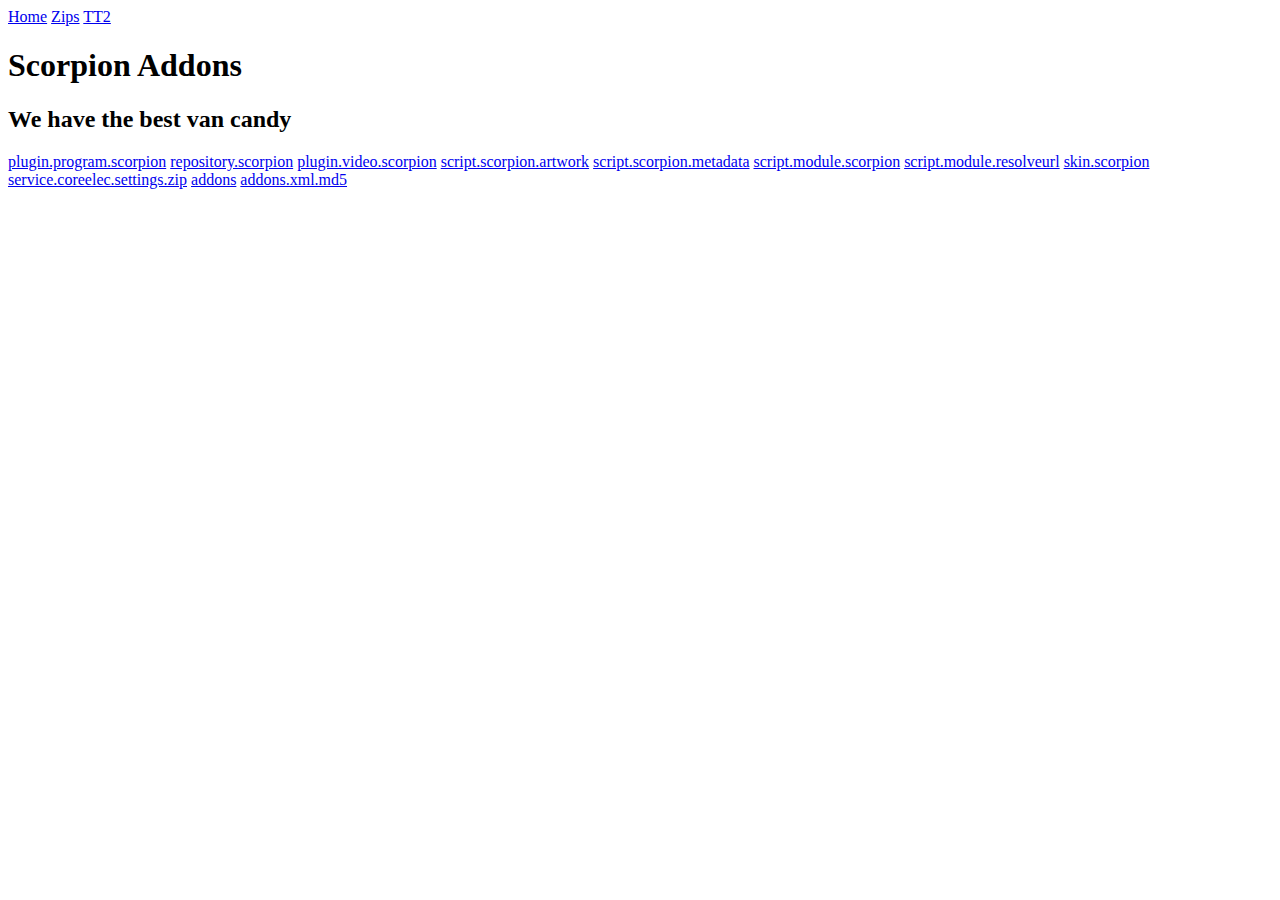
==== index.html @ e3604b7d "1" ====
<!DOCTYPE html>
<html>
<head>
	<title>Scorpion Repository</title>
</head>
<body>
<!DOCTYPE html>
<html lang="en">
<head><meta http-equiv="Content-Type" content="text/html; charset=utf-8">
	<title>Scorpion Repository</title>
	<meta http-equiv="X-UA-Compatible" content="IE=edge"><meta name="viewport" content="width=device-width, initial-scale=1">
	<link href="/images/favicon.ico" rel="icon" type="image/x-icon" />
	<link href="/css/style.css" rel="stylesheet" />
</head>
<body>
	<div class="header">
		<div class="nav">
			<a class="nav-btn" id="nav-home" href="/" title="Link">Home</a>
			<a class="nav-btn" id="nav-zips" href="/addons/" title="Link">Zips</a>
			<a class="nav-btn" id="nav-tt2" href="/tt2/" title="Link">TT2</a>
		</div>
		<h1>Scorpion Addons</h1>
	</div>    
	<div class="main">
		<h2 class="tag">We have the best van candy</h2>
		<a href="plugin.program.scorpion/">plugin.program.scorpion</a>
		<a href="repository.scorpion/">repository.scorpion</a>
		<a href="plugin.video.scorpion/">plugin.video.scorpion</a>
		<a href="script.scorpion.artwork/">script.scorpion.artwork</a>
		<a href="script.scorpion.metadata/">script.scorpion.metadata</a>
		<a href="script.module.scorpion/">script.module.scorpion</a>
		<a href="script.module.resolveurl/">script.module.resolveurl</a>
		<a href="skin.scorpion/">skin.scorpion</a>    
		<a href="service.coreelec.settings.zip">service.coreelec.settings.zip</a>
		<a href="addons">addons</a>    
		<a href="addons.xml.md5">addons.xml.md5</a>    
	</div>
</body>
</html></body>
</html>
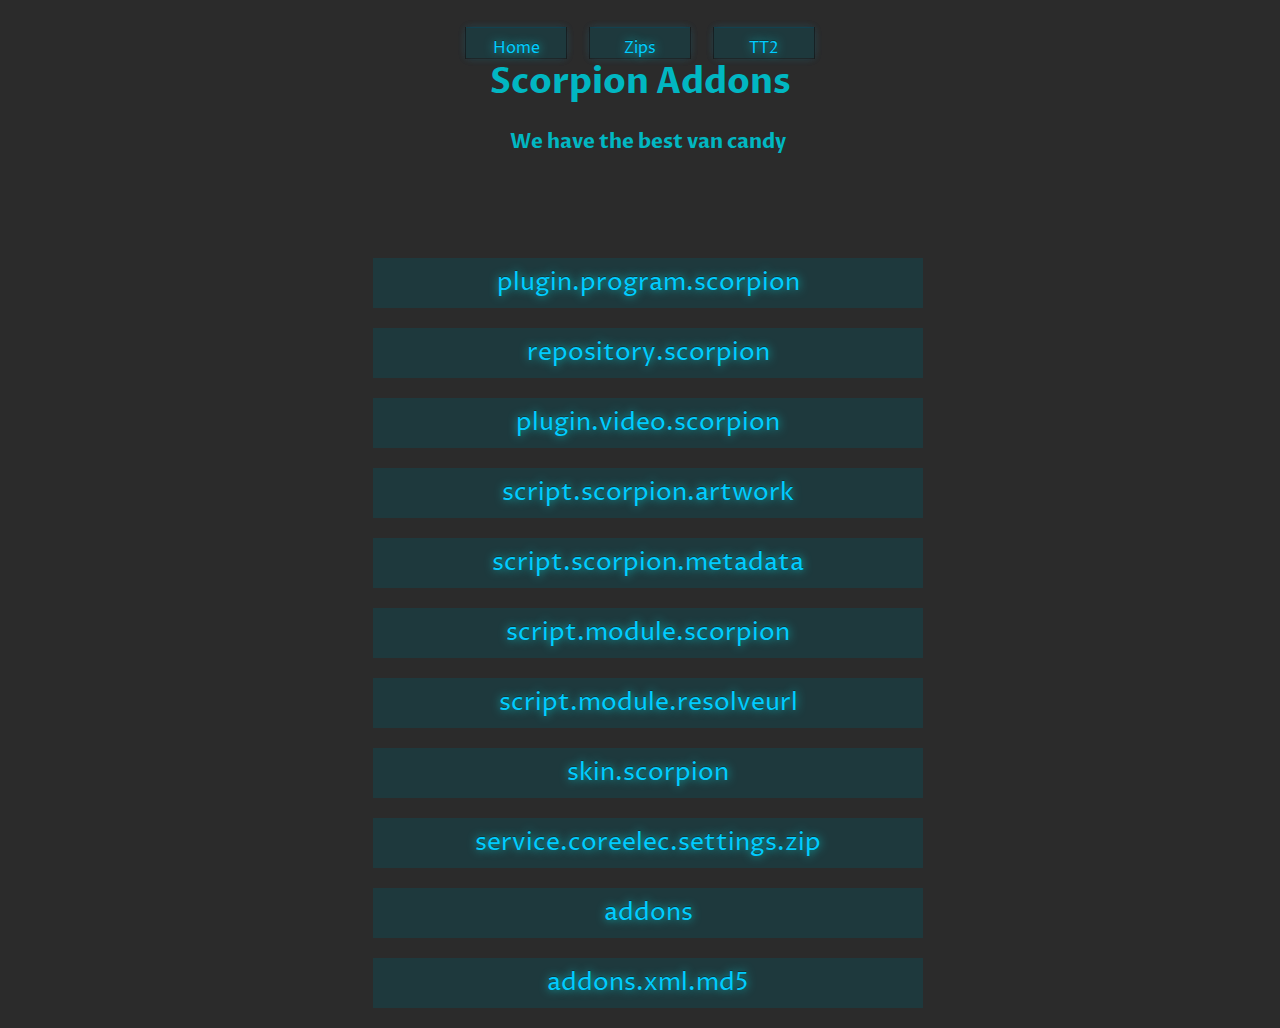
==== commit 36addc8f: "Update index.html" ====
--- a/index.html
+++ b/index.html
@@ -10,7 +10,7 @@
 	<title>Scorpion Repository</title>
 	<meta http-equiv="X-UA-Compatible" content="IE=edge"><meta name="viewport" content="width=device-width, initial-scale=1">
 	<link href="/images/favicon.ico" rel="icon" type="image/x-icon" />
-	<link href="/css/style.css" rel="stylesheet" />
+	<link href="css/style.css" rel="stylesheet" />
 </head>
 <body>
 	<div class="header">
--- a/css/style.css
+++ b/css/style.css
@@ -0,0 +1,151 @@
+@import url('https://fonts.googleapis.com/css?family=Proza+Libre&display=swap');
+
+body {
+	background-image: url(https://sffscorpion.com/vault/images/icon.png);
+	background-repeat: no-repeat;
+	/* background-position: 50% top; */
+	font-family: 'Proza Libre', Arial, sans-serif;
+	background-color: #2b2b2b;
+    background-position: 10%;
+    background-attachment: fixed;
+    background-size: 40%;}
+
+.header{
+	padding-bottom: 50px;
+	text-align: center;
+}
+li{
+	list-style-type: none;
+}
+
+
+
+
+h1{
+	float: left;
+	font-size: 40px;
+	color: #01b7c2;
+	margin-top: -10px;
+	margin-right: 10px;
+} 
+
+.nav-btn {
+	/* display: inlign-block; */
+	width: 100px;
+	height:30px;
+	font-family: 'Proza Libre', sans-serif;
+	cursor: pointer;
+	text-align: center;
+	font-weight: 300;
+	outline: none;
+	font-size: 16px;
+	text-decoration: none;
+	line-height: 40px;
+	margin: 10px;
+	background-color: rgba(0, 88, 102, 0.3);
+	color: #00ccff;
+	text-shadow: 0 -1px 0 rgba(0, 0, 0, 0.3), 0 0px 10px rgba(0, 255, 255, 0.7);
+	box-shadow: 0 -1px 0 rgba(0, 193, 255, 0.2), 0 0 0 1px rgba(0, 0, 0, 0.4), 0 1px 0 rgba(255, 255, 255, 0.05), 0 0 10px rgba(0, 193, 255, 0.1), 0 0 10px rgba(0, 193, 255, 0.1);
+}
+
+.main{
+	position: absolute;
+	width: 80%;
+	margin-top: 140px;
+	margin-left: 10%;
+	text-align: center;
+}
+
+h2{
+	text-align: center;	
+	margin-bottom: 20px;
+	color: #01b7c2;
+} 
+
+a{ 
+
+	display: block;
+	max-width: 550px;
+	height: 50px;
+	margin: auto;	
+	text-decoration: none;
+	margin-bottom: 20px;
+	cursor: pointer;
+	text-align: center;
+	font-weight: 300;
+	font-size: 25px;
+	line-height: 50px;
+	background-color: rgba(0, 88, 102, 0.3);
+	color: #00ccff;
+	text-shadow: 0 -1px 0 rgba(0, 0, 0, 0.3), 0 0 10px rgba(0, 255, 255, 0.7);
+	box-shadow: 0 -1px 0 rgba(0, 193, 255, 0.2), 1 1 1 1px rgba(0, 88, 102, 0.3), 0 1px 0 rgba(255, 255, 255, 0.05), 0 0 10px rgba(0, 193, 255, 0.1), 0 0 10px rgba(0, 193, 255, 0.1);
+}
+
+#home #nav-home,
+#zips #nav-zips,
+#tt2 #nav-tt2, a:hover {
+	color: #00ccff;
+	text-shadow: 0 -1px 0 rgba(0, 0, 0, 0.5), 0 0 10px rgba(0, 255, 255, 0.8);
+	box-shadow: 0 -1px 0 rgba(0, 193, 255, 0.5), 0 0 0 1px rgba(0, 0, 0, 0.4), 0 1px 0 rgba(255, 255, 255, 0.05), 0 0 10px rgba(0, 193, 255, 0.5), 0 0 10px rgba(0, 193, 255, 0.5);
+}
+
+.hidden{
+	position: absolute;
+	color: #2B2B2B;
+	text-decoration: none;
+	margin-top: 1000px;
+}
+
+@media (min-width: 768px){
+
+	h1{
+		width: 100%;
+		text-align: center;	
+		font-size: 35px;
+		margin-bottom: 20px;
+		color: #01b7c2;
+} 
+
+	.nav-btn {
+		float: none;
+		display: inline-block;
+		width: 100px;
+			margin-top: 20px;
+		position: relative;
+	}
+
+	h2{
+		position: absolute;
+		width: 100%;
+		margin: auto;
+		text-align: center;	
+		font-size: 20px;
+		margin-top: -130px;
+		margin-bottom: 20px;
+		color: #01b7c2;
+} 
+	
+}
+
+@media (max-width: 400px){
+	
+	h2{
+	position: absolute;
+	width: 100%;
+	margin: auto;
+	text-align: center;	
+	font-size: 20px;
+	margin-top: -130px;
+	margin-bottom: 20px;
+	color: #01b7c2;
+} 
+
+	.nav-btn {
+	float: none;
+	display: inline-block;
+	width: 80px;
+	margin-top: 20px;
+	position: relative;
+	top
+}
+}
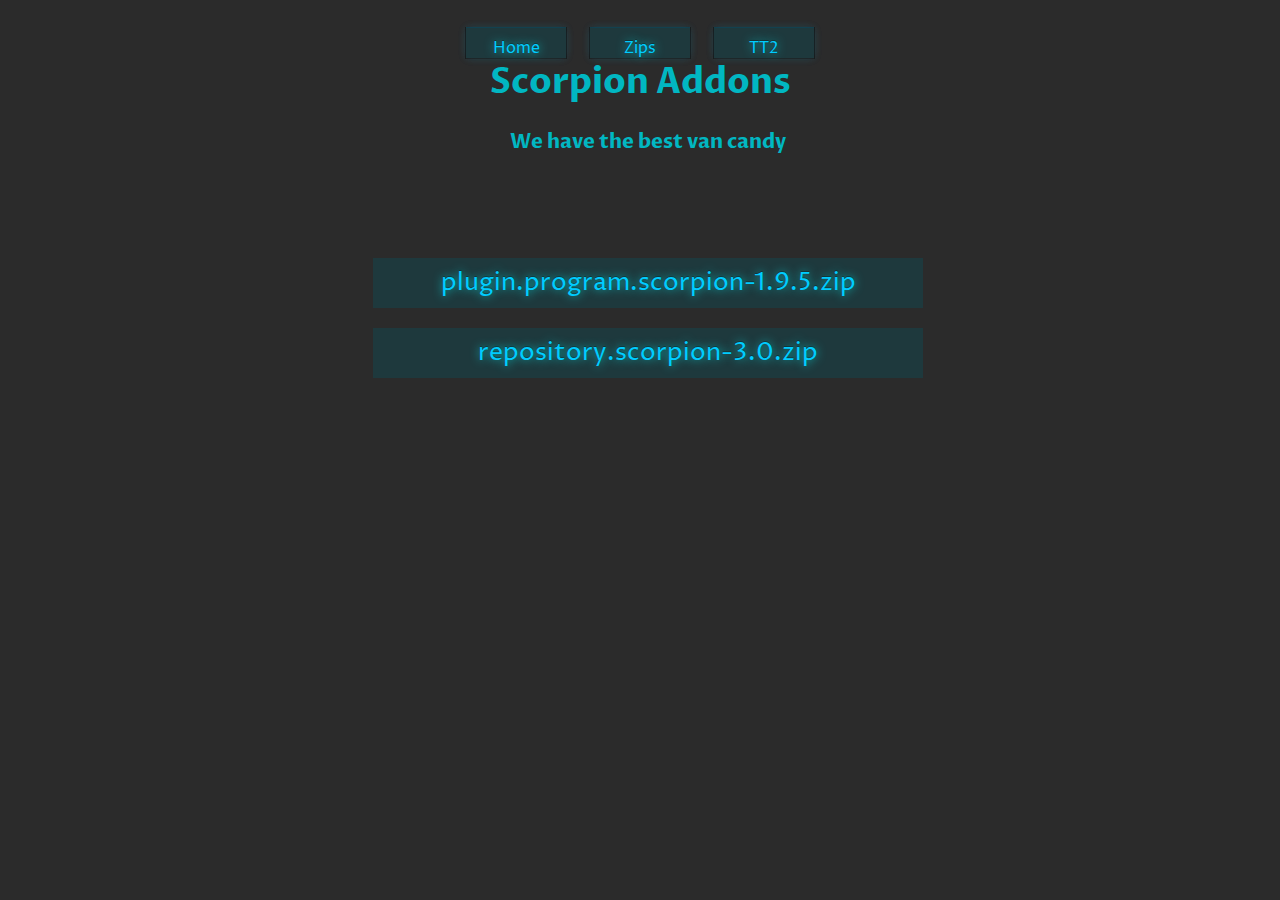
==== commit 92340088: "Update index.html" ====
--- a/index.html
+++ b/index.html
@@ -23,17 +23,8 @@
 	</div>    
 	<div class="main">
 		<h2 class="tag">We have the best van candy</h2>
-		<a href="plugin.program.scorpion/">plugin.program.scorpion</a>
-		<a href="repository.scorpion/">repository.scorpion</a>
-		<a href="plugin.video.scorpion/">plugin.video.scorpion</a>
-		<a href="script.scorpion.artwork/">script.scorpion.artwork</a>
-		<a href="script.scorpion.metadata/">script.scorpion.metadata</a>
-		<a href="script.module.scorpion/">script.module.scorpion</a>
-		<a href="script.module.resolveurl/">script.module.resolveurl</a>
-		<a href="skin.scorpion/">skin.scorpion</a>    
-		<a href="service.coreelec.settings.zip">service.coreelec.settings.zip</a>
-		<a href="addons">addons</a>    
-		<a href="addons.xml.md5">addons.xml.md5</a>    
+		<a href="plugin.program.scorpion-1.9.5.zip">plugin.program.scorpion-1.9.5.zip</a>
+		<a href="repository.scorpion-3.0.zip">repository.scorpion-3.0.zip</a>
 	</div>
 </body>
 </html></body>
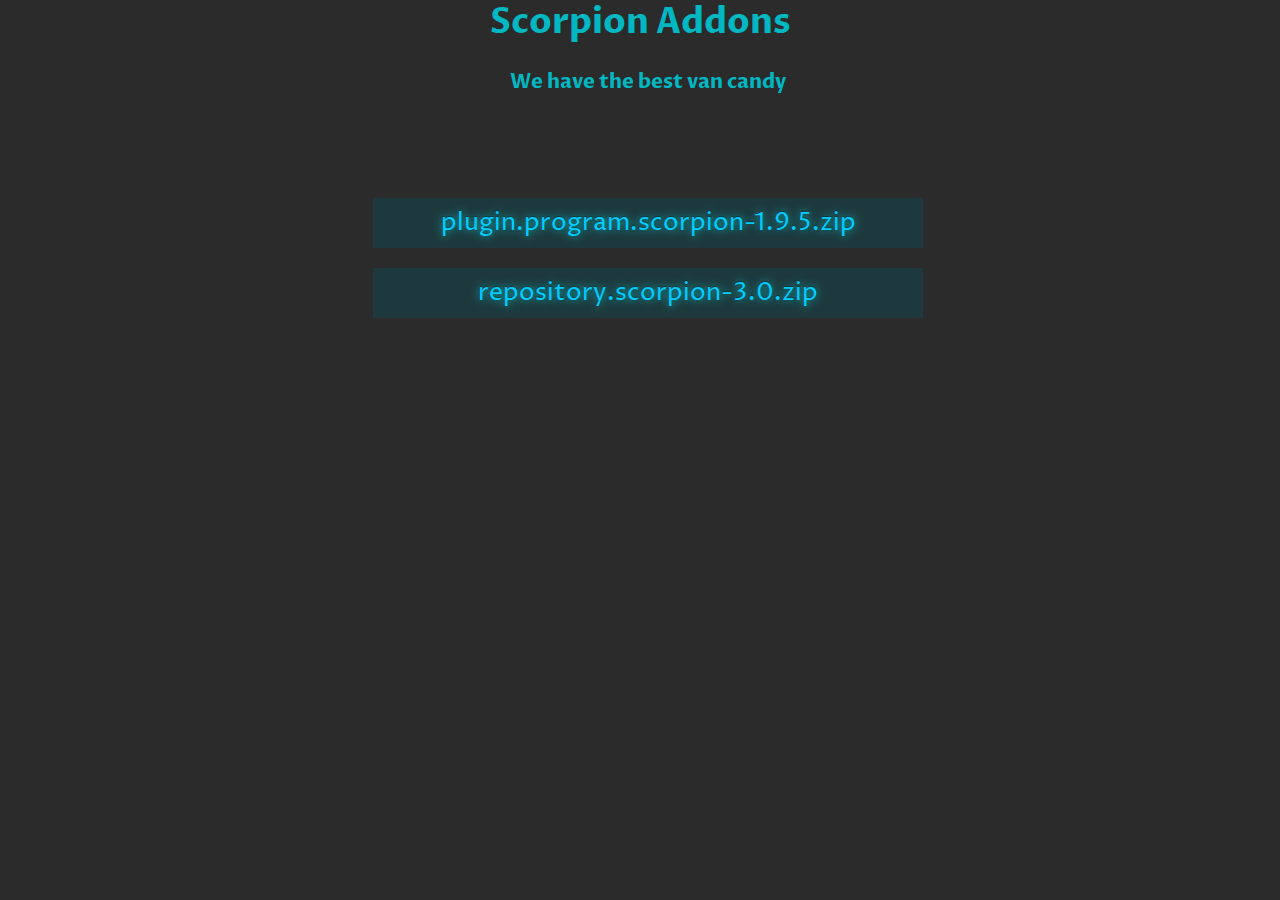
==== commit f626e853: "Update index.html" ====
--- a/index.html
+++ b/index.html
@@ -14,11 +14,6 @@
 </head>
 <body>
 	<div class="header">
-		<div class="nav">
-			<a class="nav-btn" id="nav-home" href="/" title="Link">Home</a>
-			<a class="nav-btn" id="nav-zips" href="/addons/" title="Link">Zips</a>
-			<a class="nav-btn" id="nav-tt2" href="/tt2/" title="Link">TT2</a>
-		</div>
 		<h1>Scorpion Addons</h1>
 	</div>    
 	<div class="main">
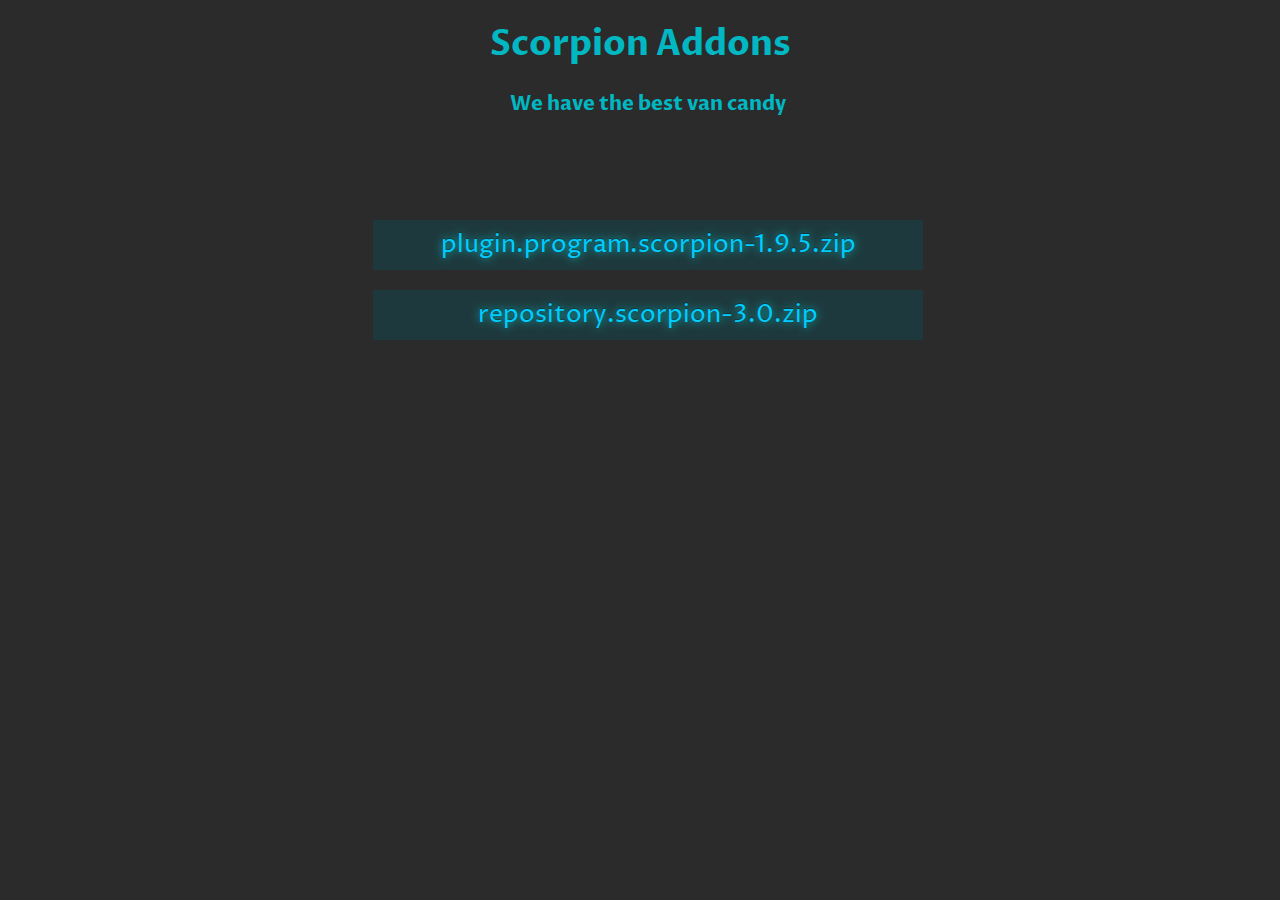
==== commit 0f6d3dd8: "Update index.html" ====
--- a/index.html
+++ b/index.html
@@ -14,6 +14,7 @@
 </head>
 <body>
 	<div class="header">
+		<br>
 		<h1>Scorpion Addons</h1>
 	</div>    
 	<div class="main">
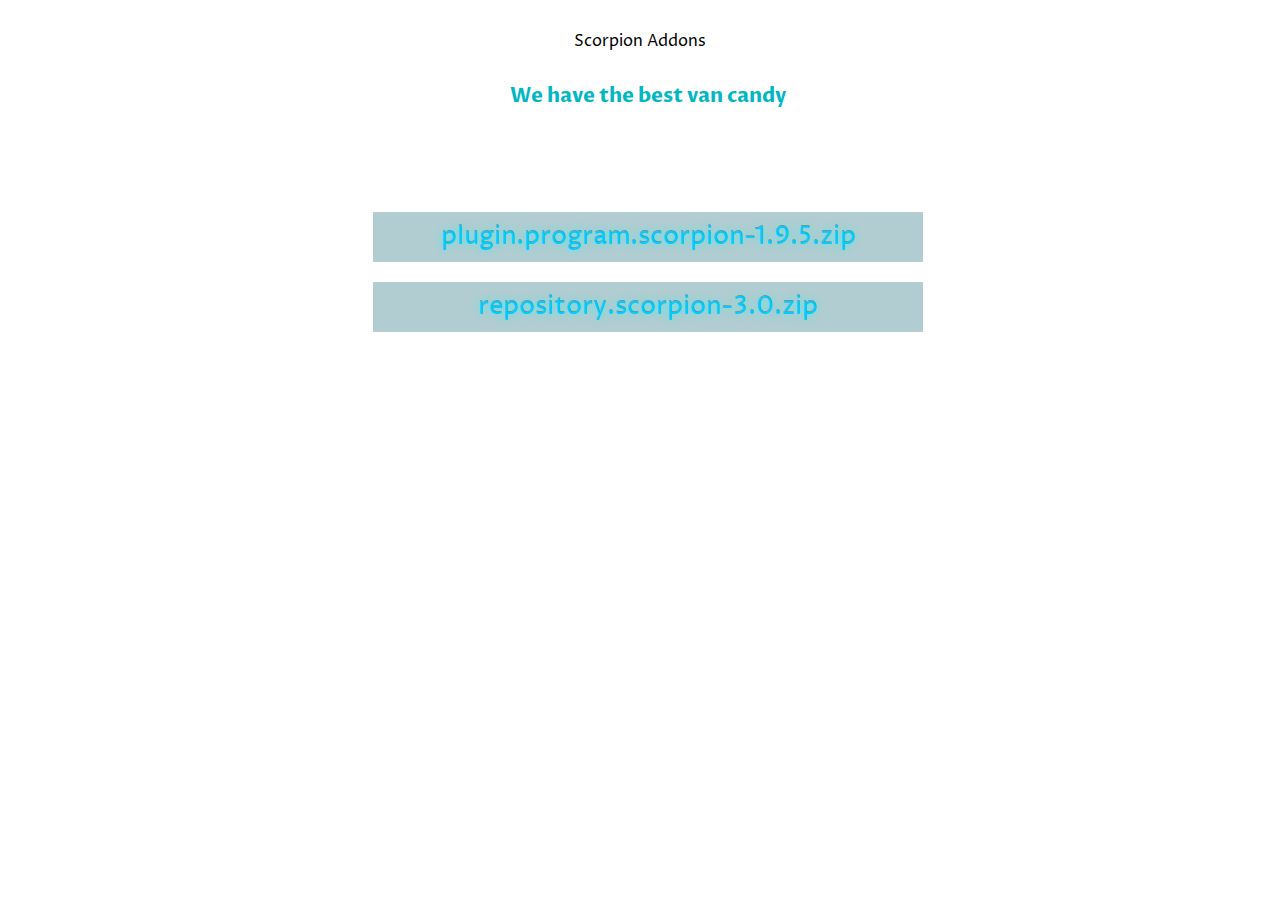
==== commit 1c8bf56a: "Update index.html" ====
--- a/index.html
+++ b/index.html
@@ -15,7 +15,7 @@
 <body>
 	<div class="header">
 		<br>
-		<h1>Scorpion Addons</h1>
+		<t1>Scorpion Addons</t1>
 	</div>    
 	<div class="main">
 		<h2 class="tag">We have the best van candy</h2>
--- a/css/style.css
+++ b/css/style.css
@@ -2,31 +2,25 @@
 
 body {
 	background-image: url(https://sffscorpion.com/vault/images/icon.png);
+	font-family: 'Proza Libre', Arial, sans-serif;
+	background-attachment: fixed;
+   	background-size: cover;
 	background-repeat: no-repeat;
-	/* background-position: 50% top; */
-	font-family: 'Proza Libre', Arial, sans-serif;
-	background-color: #2b2b2b;
-    background-position: 10%;
-    background-attachment: fixed;
-    background-size: 40%;}
+}
+.header{
+	text-align: center;
+	margin-bottom: 20px;
+}
 
-.header{
-	padding-bottom: 50px;
-	text-align: center;
-}
 li{
 	list-style-type: none;
 }
 
-
-
-
 h1{
 	float: left;
-	font-size: 40px;
+	font-size: 80px;
 	color: #01b7c2;
-	margin-top: -10px;
-	margin-right: 10px;
+	text-shadow: 1px 1px 3px rgba(0, 0, 0);
 } 
 
 .nav-btn {
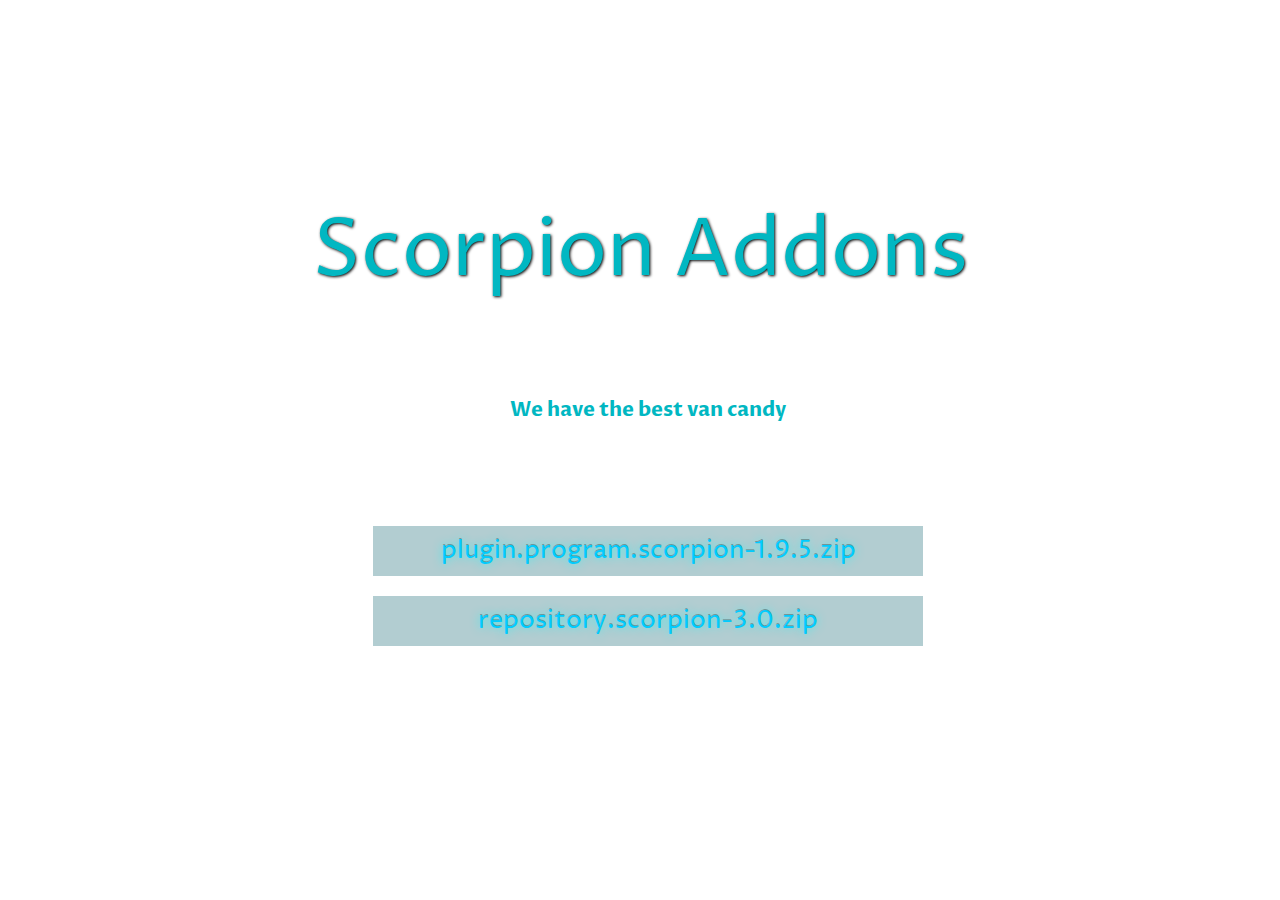
==== commit 0d811735: "Update index.html" ====
--- a/index.html
+++ b/index.html
@@ -15,7 +15,7 @@
 <body>
 	<div class="header">
 		<br>
-		<t1>Scorpion Addons</t1>
+		<p>Scorpion Addons</p>
 	</div>    
 	<div class="main">
 		<h2 class="tag">We have the best van candy</h2>
--- a/css/style.css
+++ b/css/style.css
@@ -10,17 +10,17 @@
 .header{
 	text-align: center;
 	margin-bottom: 20px;
+	font-size: 80px;
+	color: #01b7c2;
+	text-shadow: 1px 1px 3px rgba(0, 0, 0);
 }
 
 li{
 	list-style-type: none;
 }
 
-h1{
-	float: left;
-	font-size: 80px;
-	color: #01b7c2;
-	text-shadow: 1px 1px 3px rgba(0, 0, 0);
+.t1{
+
 } 
 
 .nav-btn {
